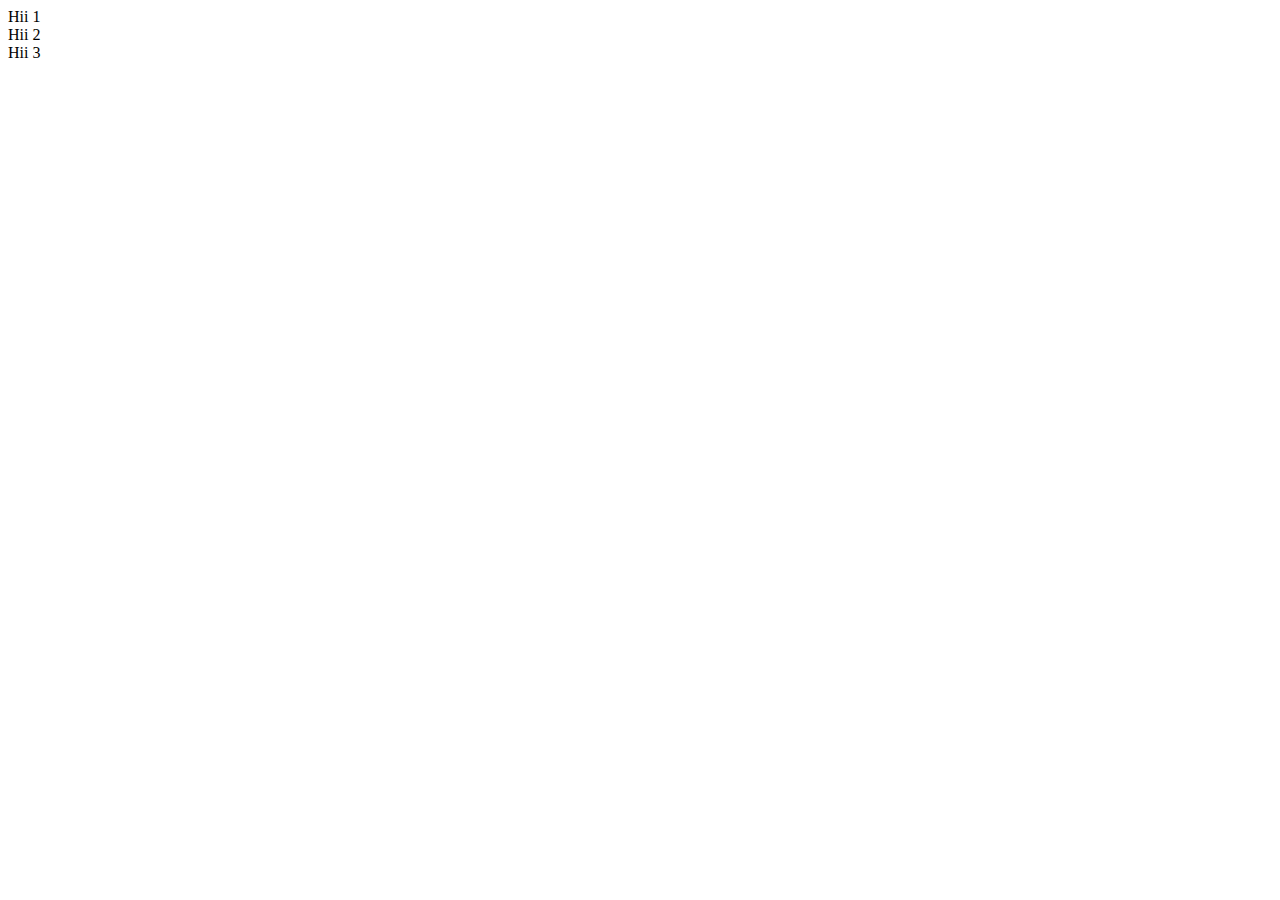
==== Session 10/index.html @ 1d67ce44 "Code" ====
<!DOCTYPE html>
<html lang="en">

<head>
    <meta charset="UTF-8">
    <meta name="viewport" content="width=device-width, initial-scale=1.0">
    <title>Session 10</title>
</head>

<body>
    <div class="main-container">
    </div>
    <script>

        let httpGetAsync = (theUrl, callback) => {
            // AJAX
            var xmlHttp = new XMLHttpRequest();
            
            // function which executes when state of your request changes
            xmlHttp.onreadystatechange = () => {
                if (xmlHttp.readyState == 4 && xmlHttp.status == 200){
                    // this is the important line
                    callback(xmlHttp.responseText);
                }
            }

            xmlHttp.open("GET", theUrl, true); // true for asynchronous 
            xmlHttp.setRequestHeader("Content-type", "application/x-www-form-urlencoded");
            xmlHttp.send(null);
        }

        let nodeCreated = `
        <div>
            <div>
                Hii 1
            </div>
            <div>
                Hii 2
            </div>
            <div>
                Hii 3
            </div>
        </div>
        `;

        document.querySelector('.main-container').innerHTML = nodeCreated;   

        let makeSomeHTML = (response) => {
            let obj = JSON.parse(response);
            console.log(obj["data"]);
        }
        httpGetAsync("https://reqres.in/api/users/", (response) => {
            let obj = JSON.parse(response);
            console.log(obj["data"]);
        });

    </script>
</body>

</html>
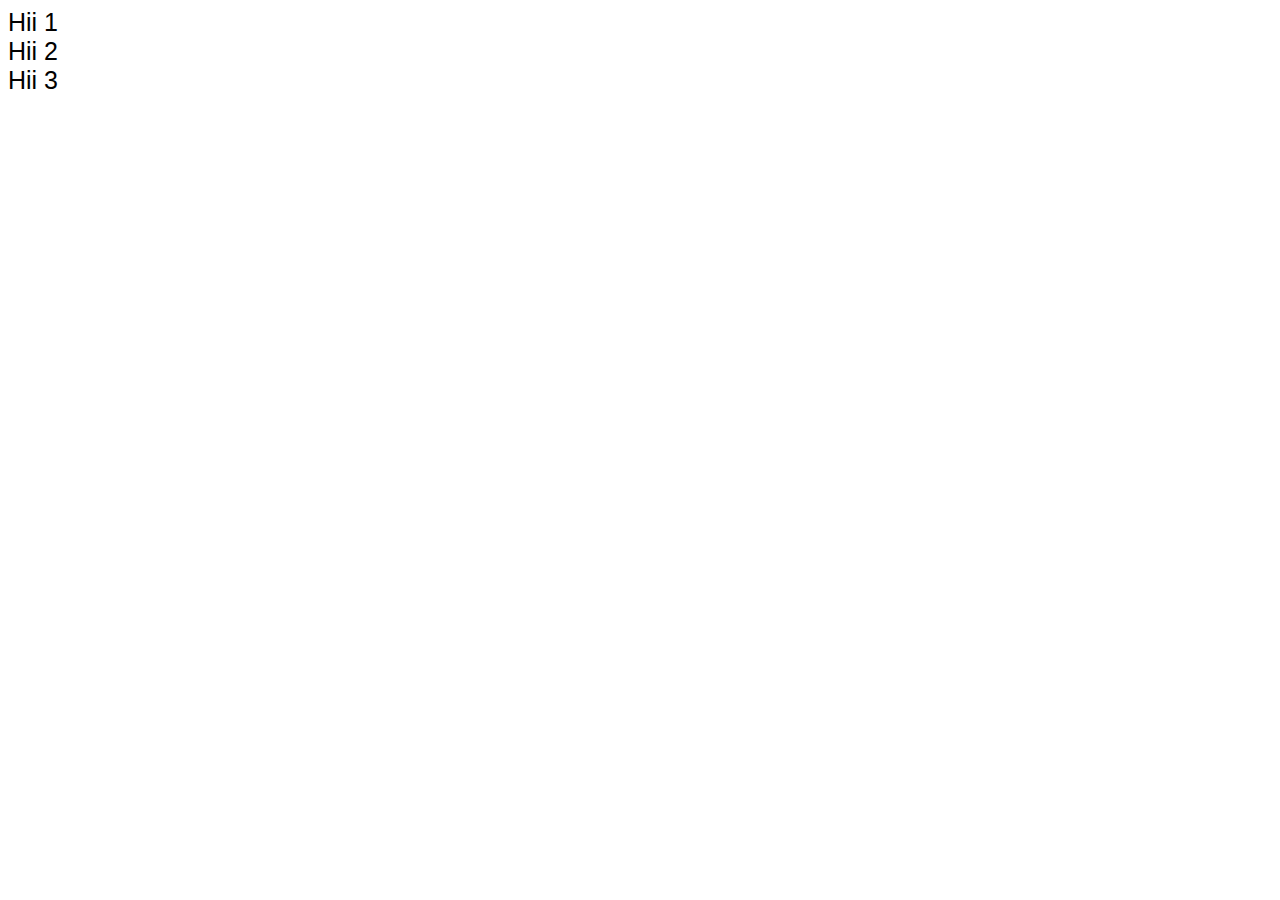
==== commit 13bcb342: "pushing code temp" ====
--- a/Session 10/index.html
+++ b/Session 10/index.html
@@ -5,20 +5,71 @@
     <meta charset="UTF-8">
     <meta name="viewport" content="width=device-width, initial-scale=1.0">
     <title>Session 10</title>
+    <style>
+        body {
+            font-size: 25px;
+            font-family: 'Segoe UI', Tahoma, Geneva, Verdana, sans-serif;
+        }
+    </style>
 </head>
 
 <body>
     <div class="main-container">
     </div>
+
+
     <script>
+        // let obj1 = {
+        //     value: 10,
+        //     funcInner: () => {
+        //         console.log("Hii");
+        //     }
+        // };
+        // let func1 = () => {
+        //     return obj1;
+        // }
+        // let myObj = {
+        //     funcMain: func1
+        // }
+
+        // let name = 1
+        // let surname = 2
+        // let myString = `My name is ${name}. My surname is ${surname}`;
+        // console.log(myString);
+
+        // let myArray = [1, "2", {
+        //     "key1": "value1",
+        //     "key2": [1, 2, 3],
+        //     "key": () => {
+
+        //     }
+        // }, () => {
+        //     console.log("Hii");
+        // }];
+
+        // let myArrayNew = [];
+
+        // for (let i = 0; i < myArray.length; i++) {
+        //     console.log(myArray[i]);
+        // }
+
+        // myArray.forEach((el)=>{
+        //     console.log(el)
+        // })
+
+
+
+
+
+
 
         let httpGetAsync = (theUrl, callback) => {
             // AJAX
             var xmlHttp = new XMLHttpRequest();
-            
+
             // function which executes when state of your request changes
             xmlHttp.onreadystatechange = () => {
-                if (xmlHttp.readyState == 4 && xmlHttp.status == 200){
+                if (xmlHttp.readyState == 4 && xmlHttp.status == 200) {
                     // this is the important line
                     callback(xmlHttp.responseText);
                 }
@@ -43,16 +94,14 @@
         </div>
         `;
 
-        document.querySelector('.main-container').innerHTML = nodeCreated;   
+        document.querySelector('.main-container').innerHTML = nodeCreated;
 
         let makeSomeHTML = (response) => {
+            debugger;
             let obj = JSON.parse(response);
             console.log(obj["data"]);
         }
-        httpGetAsync("https://reqres.in/api/users/", (response) => {
-            let obj = JSON.parse(response);
-            console.log(obj["data"]);
-        });
+        httpGetAsync("https://reqres.in/api/users/", makeSomeHTML);
 
     </script>
 </body>
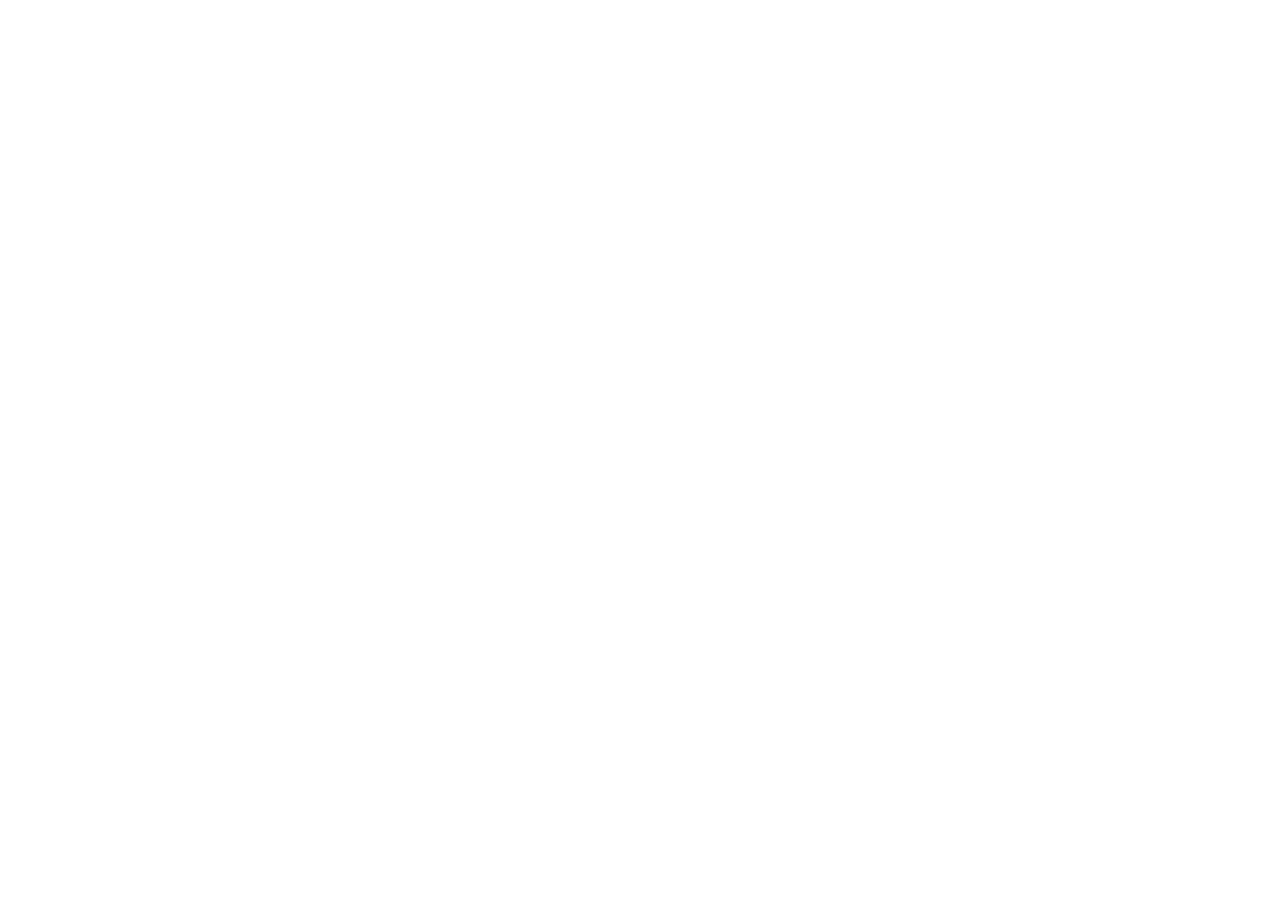
==== commit 2a36bab4: "Final code - 4 sessions Javascript" ====
--- a/Session 10/index.html
+++ b/Session 10/index.html
@@ -10,6 +10,34 @@
             font-size: 25px;
             font-family: 'Segoe UI', Tahoma, Geneva, Verdana, sans-serif;
         }
+
+        #customers {
+            font-family: "Trebuchet MS", Arial, Helvetica, sans-serif;
+            border-collapse: collapse;
+            width: 100%;
+        }
+
+        #customers td,
+        #customers th {
+            border: 1px solid #ddd;
+            padding: 8px;
+        }
+
+        #customers tr:nth-child(even) {
+            background-color: #f2f2f2;
+        }
+
+        #customers tr:hover {
+            background-color: #ddd;
+        }
+
+        #customers th {
+            padding-top: 12px;
+            padding-bottom: 12px;
+            text-align: left;
+            background-color: #4CAF50;
+            color: white;
+        }
     </style>
 </head>
 
@@ -19,49 +47,6 @@
 
 
     <script>
-        // let obj1 = {
-        //     value: 10,
-        //     funcInner: () => {
-        //         console.log("Hii");
-        //     }
-        // };
-        // let func1 = () => {
-        //     return obj1;
-        // }
-        // let myObj = {
-        //     funcMain: func1
-        // }
-
-        // let name = 1
-        // let surname = 2
-        // let myString = `My name is ${name}. My surname is ${surname}`;
-        // console.log(myString);
-
-        // let myArray = [1, "2", {
-        //     "key1": "value1",
-        //     "key2": [1, 2, 3],
-        //     "key": () => {
-
-        //     }
-        // }, () => {
-        //     console.log("Hii");
-        // }];
-
-        // let myArrayNew = [];
-
-        // for (let i = 0; i < myArray.length; i++) {
-        //     console.log(myArray[i]);
-        // }
-
-        // myArray.forEach((el)=>{
-        //     console.log(el)
-        // })
-
-
-
-
-
-
 
         let httpGetAsync = (theUrl, callback) => {
             // AJAX
@@ -94,13 +79,49 @@
         </div>
         `;
 
-        document.querySelector('.main-container').innerHTML = nodeCreated;
+        let trRows = "";
+
 
         let makeSomeHTML = (response) => {
-            debugger;
             let obj = JSON.parse(response);
-            console.log(obj["data"]);
+            let dataArr = obj["data"];
+            for (let i = 0; i < dataArr.length; i++) {
+                let currObj = dataArr[i];
+                let email = currObj["email"];
+                let fName = currObj["first_name"];
+                let lName = currObj["last_name"];
+                let image = currObj["avatar"];
+                let trTemplate = `
+                        <tr>
+                            <td>${email}</td>
+                            <td>${fName}</td>
+                            <td>${lName}</td>
+                            <td><img src="${image}"></td>
+                        </tr>
+                    `;
+
+                trRows = trRows + trTemplate;
+
+                console.log(currObj);
+                console.log(trRows);
+            }
+
+            let tableHtml = `
+            <table id="customers"> 
+                <tr>
+                    <th>Email</th>
+                    <th>FName</th>
+                    <th>LName</th>
+                    <th>Image</th>
+                </tr>
+                ${trRows}
+            </table>
+            `
+
+            document.querySelector('.main-container').innerHTML = tableHtml;
+
         }
+
         httpGetAsync("https://reqres.in/api/users/", makeSomeHTML);
 
     </script>
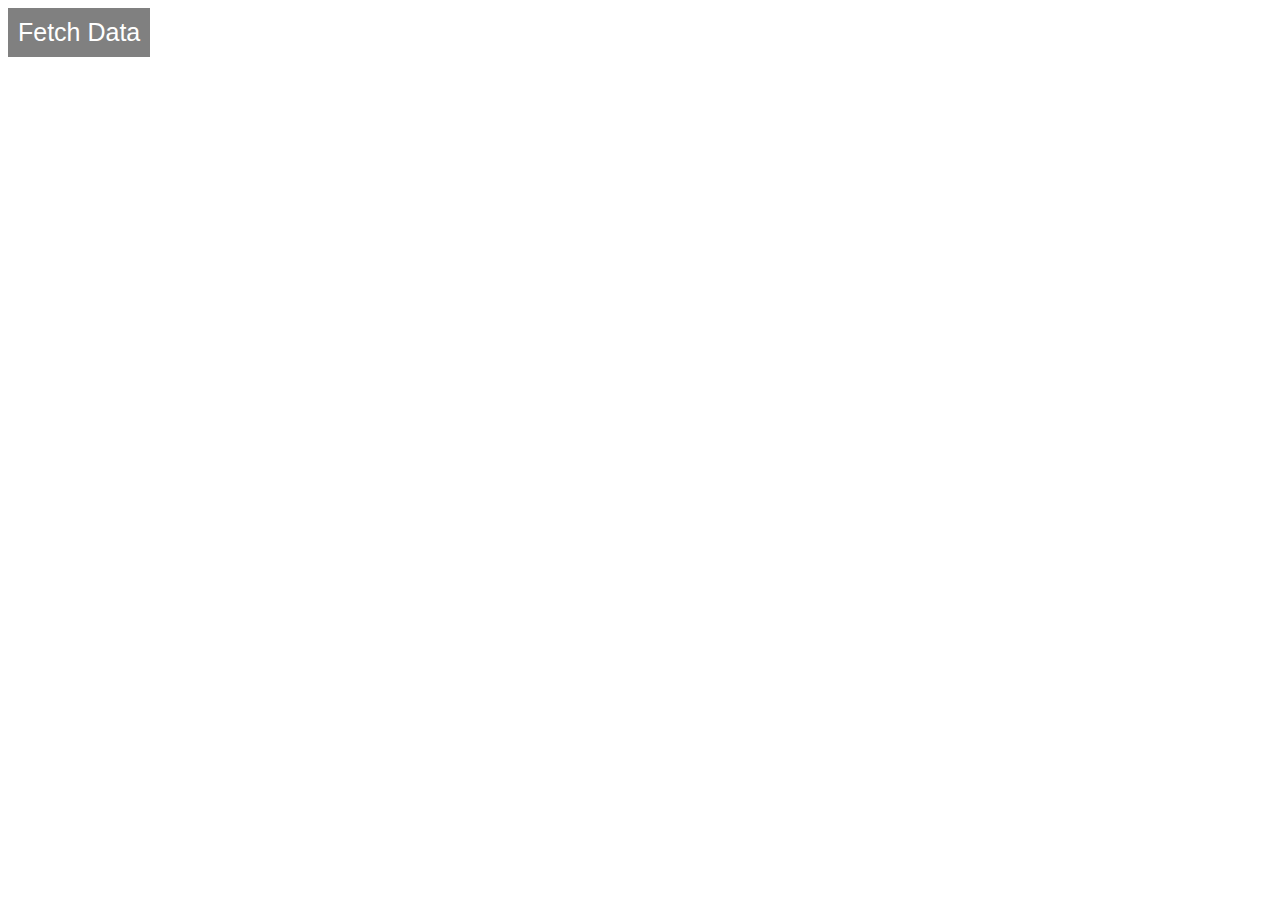
==== commit 768c4a39: "session 13" ====
--- a/Session 10/index.html
+++ b/Session 10/index.html
@@ -1,6 +1,5 @@
 <!DOCTYPE html>
 <html lang="en">
-
 <head>
     <meta charset="UTF-8">
     <meta name="viewport" content="width=device-width, initial-scale=1.0">
@@ -38,12 +37,23 @@
             background-color: #4CAF50;
             color: white;
         }
+        .button-style{
+            color: white;
+            background-color: grey;
+            padding: 10px;
+            display: inline-block;
+            cursor: pointer;
+        }
     </style>
 </head>
 
 <body>
+    <div class="button-style" onclick="handleButtonClick()">
+        Fetch Data
+    </div>
     <div class="main-container">
     </div>
+
 
 
     <script>
@@ -122,7 +132,11 @@
 
         }
 
-        httpGetAsync("https://reqres.in/api/users/", makeSomeHTML);
+        let handleButtonClick = () => {
+            httpGetAsync("https://reqres.in/api/users/", makeSomeHTML);
+        }
+
+        // httpGetAsync("https://reqres.in/api/users/", makeSomeHTML);
 
     </script>
 </body>
